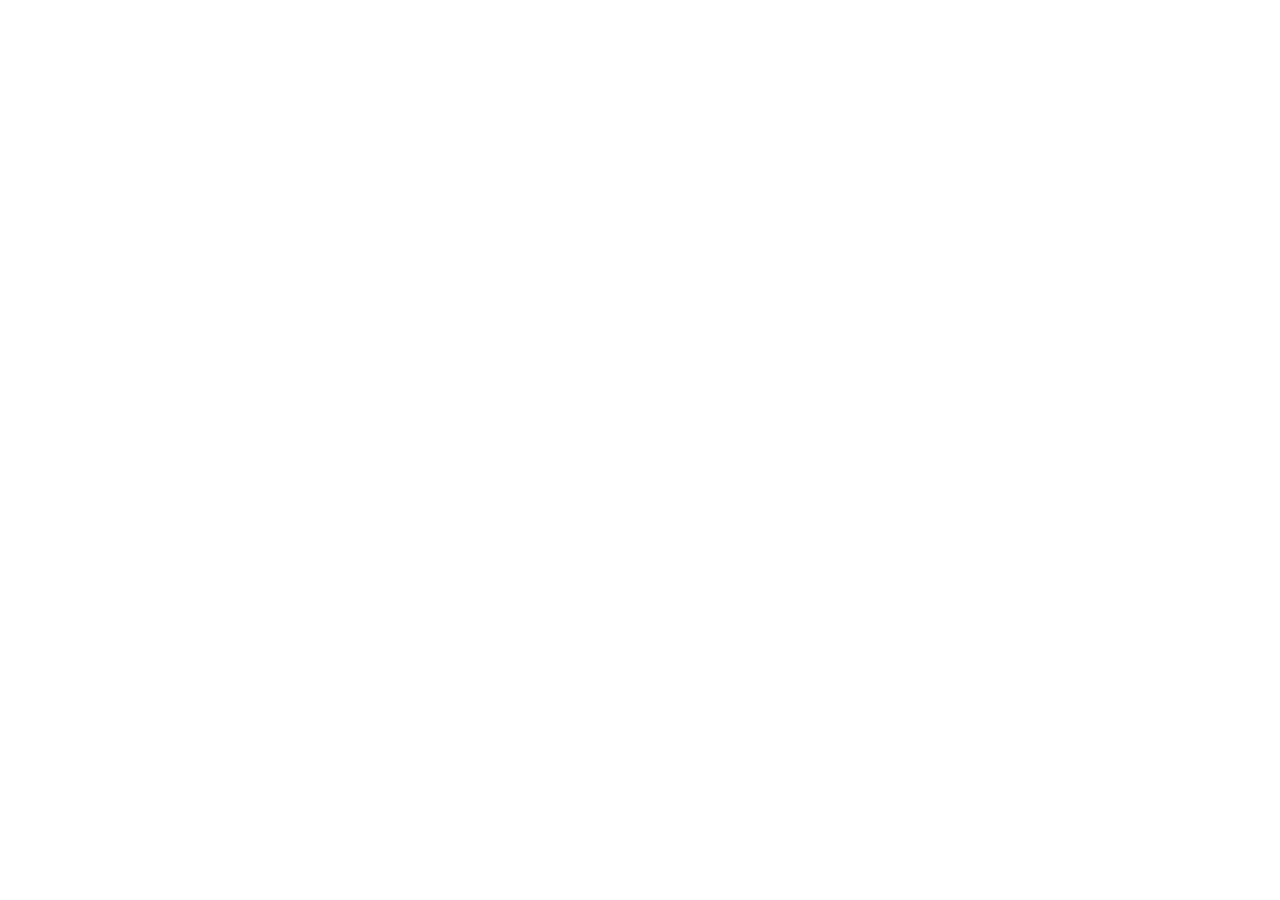
==== index.html @ da0bb1b1 "Updates" ====
<!doctype html>
<html lang="pt-BR">

<head>
  <meta charset="UTF-8" />
  <meta name="viewport" content="width=device-width, initial-scale=1.0" />
  <title>Rayani Amorim Studio</title>
  <link rel="icon" type="image/png" href="/RayaniAmorimStudio/assets/favicon.ico" />

  <!-- Google tag (gtag.js) -->
  <script async src="https://www.googletagmanager.com/gtag/js?id=G-WZ78WL7XGH"></script>
  <script>
    window.dataLayer = window.dataLayer || [];
    function gtag() {
      dataLayer.push(arguments);
    }
    gtag("js", new Date());
    gtag("config", "G-WZ78WL7XGH", {
      cookie_domain: "gamin6031.github.io",
      cookie_flags: "SameSite=None;Secure",
    });
  </script>
  <script type="module" crossorigin src="/RayaniAmorimStudio/assets/js/index.js"></script>
  <link rel="stylesheet" crossorigin href="/RayaniAmorimStudio/assets/css/index.css">
</head>

<body>
  <div id="root"></div>

  <!-- Vite injeta o bundle correto no build -->
</body>

</html>
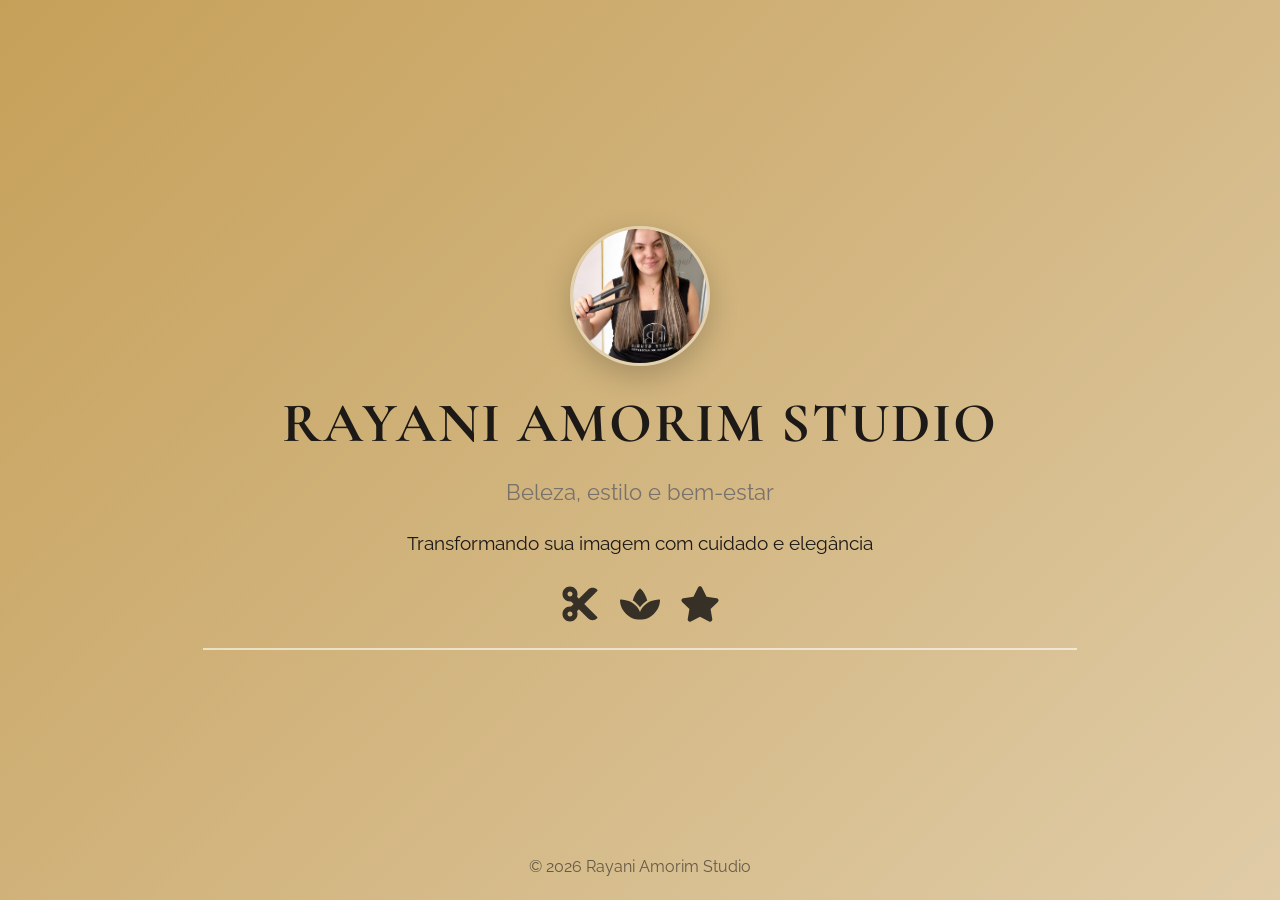
==== commit b54f5c0e: "Updates" ====
--- a/index.html
+++ b/index.html
@@ -5,8 +5,14 @@
   <meta charset="UTF-8" />
   <meta name="viewport" content="width=device-width, initial-scale=1.0" />
   <title>Rayani Amorim Studio</title>
-  <link rel="icon" type="image/png" href="/RayaniAmorimStudio/assets/favicon.ico" />
-
+  <meta name="description" content="Transforme seu cabelo com o método exclusivo Liso Perfeito da Rayani Amorim. Resultados incríveis e duradouros." />
+  <link rel="icon" type="image/png" href="/assets/favicon.ico" />
+<!-- Open Graph (Facebook, WhatsApp, LinkedIn) -->
+  <meta property="og:title" content="Rayani Amorim Studio - Liso Perfeito" />
+  <meta property="og:description" content="Transforme seu cabelo com o método exclusivo Liso Perfeito da Rayani Amorim. Resultados incríveis e duradouros." />
+  <meta property="og:image" content="https://gamin6031.github.io/RayaniAmorimStudio/assets/img/Logo.jpg" />
+  <meta property="og:url" content="https://gamin6031.github.io/RayaniAmorimStudio" />
+  <meta property="og:type" content="website" />
   <!-- Google tag (gtag.js) -->
   <script async src="https://www.googletagmanager.com/gtag/js?id=G-WZ78WL7XGH"></script>
   <script>
@@ -20,8 +26,8 @@
       cookie_flags: "SameSite=None;Secure",
     });
   </script>
-  <script type="module" crossorigin src="/RayaniAmorimStudio/assets/js/index.js"></script>
-  <link rel="stylesheet" crossorigin href="/RayaniAmorimStudio/assets/css/index.css">
+  <script type="module" crossorigin src="/assets/js/index.js"></script>
+  <link rel="stylesheet" crossorigin href="/assets/css/index.css">
 </head>
 
 <body>
--- a/assets/css/index.css
+++ b/assets/css/index.css
@@ -0,0 +1 @@
+@import"https://fonts.googleapis.com/css2?family=Cormorant+Garamond:wght@300;400;500;600;700&family=Raleway:wght@100;200;300;400;500;600;700;800;900&display=swap";.page{position:relative;overflow:hidden}.glow-orb{position:absolute;border-radius:50%;background:var(--gradiente-azul);filter:blur(120px);opacity:.35;pointer-events:none;transition:var(--transicao-suave);z-index:0}.pagamento{position:relative;padding:var(--espacamento-xl) var(--espacamento-md);background:var(--gradiente-hero);min-height:100vh;display:flex;align-items:center;justify-content:center}.pagamento .container{position:relative;z-index:2;width:100%;max-width:900px;margin:0 auto;display:flex;flex-direction:column;align-items:center;gap:var(--espacamento-xl)}.pagamento .container>div{width:100%;max-width:700px}.title__pagamento{color:var(--brand-gold);font-family:var(--fonte-titulo);font-size:clamp(1.6rem,4vw,2.5rem);font-weight:700;line-height:1.2;margin-bottom:var(--espacamento-sm);text-align:center}.pagamento__desc{font-size:clamp(.95rem,2.5vw,1.1rem);color:var(--cor-texto-suave);margin-bottom:var(--espacamento-md);text-align:center}.pagamento__features{display:flex;gap:var(--espacamento-sm);justify-content:center;flex-wrap:wrap}.pagamento__feature{display:flex;align-items:center;gap:6px;font-size:.85rem;color:var(--cor-texto-suave);background:#ffffff0d;padding:6px 10px;border-radius:var(--radius-sm)}.cartao{width:100%;max-width:420px;margin:0 auto;background:var(--cor-fundo-2);border-radius:var(--radius-lg);padding:var(--espacamento-lg);padding-top:var(--espacamento-2xl);box-shadow:var(--sombra-md);transition:var(--transicao-suave);position:relative}.cartao:hover{transform:translateY(-6px);box-shadow:var(--sombra-xl)}.badge-top{position:absolute;top:15px;left:15px;background:var(--gradiente-azul);color:#fff;font-size:.7rem;padding:4px 10px;border-radius:var(--radius-sm);display:flex;align-items:center;gap:4px}.price{text-align:center;margin-bottom:var(--espacamento-md)}.price h2{font-size:clamp(1.5rem,5vw,2rem);color:var(--brand-gold);font-weight:700}.price p{font-size:.85rem;color:var(--cor-texto-suave)}.plans{display:flex;flex-direction:column;gap:8px;margin-bottom:var(--espacamento-md)}.plans button{display:flex;justify-content:space-between;align-items:center;padding:10px 12px;border-radius:var(--radius-md);border:1px solid var(--vidro-borda);background:transparent;font-size:.85rem;cursor:pointer;transition:var(--transicao)}.plans button.active{border-color:var(--brand-gold);background:var(--gradiente-laranja);font-weight:600}.plans button:hover{transform:scale(1.02)}.benefits{list-style:none;margin-bottom:var(--espacamento-md)}.benefits li{display:flex;align-items:center;gap:6px;font-size:.85rem;margin-bottom:6px;color:var(--cor-texto-suave)}.btn--whatsapp{width:100%;justify-content:center;background:#25d366;color:#fff;font-weight:600;padding:12px;border-radius:var(--radius-md);display:flex;align-items:center;gap:8px;transition:.3s}.btn--whatsapp:hover{background:#1ebe5d;box-shadow:0 0 15px #25d36666}.note{margin-top:10px;font-size:.7rem;text-align:center;color:var(--cor-texto-suave);display:flex;justify-content:center;gap:5px}.badge-glass{text-align:center}.desconto-alerta{display:flex;align-items:center;gap:var(--espacamento-sm);background:var(--gradiente-azul);color:var(--cor-texto);padding:var(--espacamento-sm) var(--espacamento-md);border-radius:var(--radius-md);margin:var(--espacamento-md) 0;font-family:var(--fonte-texto);font-weight:600;box-shadow:var(--sombra-sm)}.desconto-alerta__icon{color:var(--brand-rose-base);flex-shrink:0}.desconto-alerta__content h3{margin:0;font-size:var(--text-base);font-family:var(--fonte-titulo);color:var(--cor-texto)}.desconto-alerta__content p{margin:var(--espacamento-xs) 0;font-size:var(--text-sm);color:var(--cor-texto)}.preco-promocional{font-size:var(--text-lg);font-weight:700;color:var(--brand-gold)}.desconto-alerta__gift{color:var(--brand-rose-light);flex-shrink:0}.garantia{width:100%;display:flex;justify-content:center}.garantia-card{width:100%;max-width:700px;background:linear-gradient(135deg,#fff,#f0f9ff);border:2px solid #4ade80;border-radius:12px;padding:var(--espacamento-lg);display:flex;flex-direction:column;text-align:center;gap:10px}.garantia-icon{color:#22c55e;margin:0 auto}.garantia-card h2{font-size:1.2rem;color:#065f46}.garantia-card p{font-size:.9rem;color:#374151}@media(min-width:1024px){.pagamento{padding:var(--espacamento-3xl)}.pagamento .container{max-width:1000px;gap:50px}.garantia-card{flex-direction:row;text-align:left;align-items:center;gap:20px}.garantia-icon{margin:0}}@media(max-width:400px){.price h2{font-size:1.3rem}.plans button,.benefits li{font-size:.75rem}}.btn{display:inline-flex;align-items:center;justify-content:center;gap:clamp(6px,1.5vw,10px);padding:clamp(10px,2vw,16px) clamp(16px,4vw,36px);font-family:var(--fonte-texto);font-size:clamp(.7rem,2vw,.85rem);font-weight:700;text-transform:uppercase;letter-spacing:clamp(1px,.3vw,2px);border-radius:var(--radius-sm);cursor:pointer;border:1px solid transparent;transition:var(--transicao-suave);white-space:normal;word-break:break-word;text-align:center;position:relative;overflow:hidden;text-decoration:none;min-height:44px;width:fit-content;max-width:100%}.btn--primary{background:var(--gradiente-azul);color:#fff;box-shadow:var(--sombra-md)}.btn--primary:hover{transform:translateY(-3px);box-shadow:var(--sombra-lg);filter:brightness(1.1)}.btn--outline{background-color:transparent;border-color:var(--azul-marca);color:var(--cor-texto)}.btn--outline:hover{background-color:var(--marfim);border-color:var(--azul-hover);color:var(--azul-marca);transform:translateY(-2px)}.btn svg{flex-shrink:0;width:clamp(14px,3vw,18px);height:clamp(14px,3vw,18px);transition:transform .3s ease}.btn:hover svg{transform:scale(1.1)}.btn--full{width:100%;display:flex}.btn--loading{cursor:wait;pointer-events:none;opacity:.8}.btn__spinner{width:clamp(14px,3vw,18px);height:clamp(14px,3vw,18px);border:2px solid rgba(255,255,255,.3);border-radius:50%;border-top-color:currentColor;animation:spin .8s linear infinite}@keyframes spin{to{transform:rotate(360deg)}}@media(max-width:480px){.btn{max-width:90%;margin:0 auto;padding:12px 16px;font-size:.75rem}}@media(max-width:360px){.btn{max-width:95%;font-size:.7rem;padding:10px 12px;gap:6px}.btn svg{width:14px;height:14px}}@media(prefers-reduced-motion:reduce){.btn,.btn svg{transition:none;transform:none!important}}.conteudo__grid{display:grid;grid-template-columns:repeat(auto-fit,minmax(280px,1fr));gap:var(--espacamento-xl);margin-top:var(--espacamento-2xl)}.card{background:#fff;border:2px solid var(--brand-gold);border-radius:var(--radius-lg);box-shadow:var(--sombra-sm);padding:var(--espacamento-lg);display:flex;flex-direction:column;gap:var(--espacamento-md);transition:var(--transicao-suave);position:relative;overflow:hidden}.card:hover{transform:translateY(-6px);box-shadow:var(--sombra-lg);border-color:var(--azul-marca)}.card__icon{border:2px solid var(--brand-gold);color:var(--brand-gold);width:56px;height:56px;display:flex;align-items:center;justify-content:center;border-radius:var(--radius-md);margin-bottom:var(--espacamento-sm);transition:var(--transicao-suave)}.card__icon svg{width:28px;height:28px;stroke-width:1.5}.card:hover .card__icon{border-color:var(--azul-marca);color:var(--azul-marca);transform:scale(1.08) rotate(-6deg)}.card__title{font-family:var(--fonte-titulo);font-size:1.3rem;font-weight:600;color:var(--cor-texto);line-height:1.3}.card__description{font-family:var(--fonte-texto);color:var(--cor-texto-suave);font-size:1rem;line-height:1.6;flex-grow:1}.card__badge{font-family:var(--fonte-texto);font-size:.75rem;font-weight:700;text-transform:uppercase;letter-spacing:.1em;color:#fff;background:var(--brand-gold);padding:.4rem .8rem;border-radius:var(--radius-sm);align-self:flex-start;transition:var(--transicao-suave)}.card:hover .card__badge{background:var(--azul-marca)}.card:after{content:"";position:absolute;top:-40%;left:-40%;width:160%;height:160%;background:radial-gradient(circle,var(--brilho-atmosferico) 0%,transparent 70%);opacity:0;transition:var(--transicao-suave);pointer-events:none}.card:hover:after{opacity:.3;top:-20%;left:-20%}@media(max-width:768px){.conteudo__grid{grid-template-columns:1fr;gap:var(--espacamento-lg)}.card{padding:var(--espacamento-md);border-radius:var(--radius-md)}.card__title{font-size:1.2rem}.card__description{font-size:.9rem}.card__icon{width:48px;height:48px}.card__icon svg{width:24px;height:24px}}@keyframes fadeUp{0%{opacity:0;transform:translateY(40px) scale(.98)}to{opacity:1;transform:translateY(0) scale(1)}}@keyframes shine{0%{transform:translate(-120%)}50%{transform:translate(120%)}to{transform:translate(120%)}}@keyframes pulseSoft{0%,to{transform:scale(1);opacity:.9}50%{transform:scale(1.05);opacity:1}}.beneficios__cta{position:relative;z-index:0;padding:clamp(2.5rem,5vw,4rem);background:radial-gradient(circle at 20% 20%,var(--brilho-atmosferico),transparent 40%),radial-gradient(circle at 80% 80%,var(--azul-glow),transparent 50%),linear-gradient(135deg,#ffffffeb,#ffffffb3);backdrop-filter:blur(18px) saturate(140%);-webkit-backdrop-filter:blur(18px) saturate(140%);border:1px solid rgba(255,255,255,.6);box-shadow:var(--sombra-lg),0 40px 80px #00000014;text-align:center;overflow:hidden;animation:fadeUp .9s cubic-bezier(.22,1,.36,1) forwards}.beneficios__cta:before{content:"";position:absolute;inset:0;z-index:0;background:linear-gradient(120deg,transparent 30%,rgba(255,255,255,.5),transparent 70%);transform:translate(-120%);animation:shine 6s ease-in-out infinite;pointer-events:none}.beneficios__cta:after{content:"";position:absolute;inset:0;z-index:0;border-radius:inherit;padding:1px;background:linear-gradient(135deg,var(--azul-marca),transparent,var(--brand-rose-base));-webkit-mask:linear-gradient(#000 0 0) content-box,linear-gradient(#000 0 0);-webkit-mask-composite:xor;mask:linear-gradient(#000 0 0) content-box,linear-gradient(#000 0 0);mask-composite:exclude;opacity:.4;pointer-events:none}.beneficios__cta>*{position:relative;z-index:2}.beneficios__cta-title{font-size:clamp(1.6rem,2.5vw,2.2rem);font-weight:700;letter-spacing:-.3px;margin-bottom:var(--espacamento-sm);color:var(--azul-marca);-webkit-background-clip:text;background-clip:text}.beneficios__cta-text{font-size:var(--text-base);color:var(--cor-texto-suave);line-height:1.6;max-width:520px;margin:0 auto var(--espacamento-xl)}.beneficios__cta-btn{position:relative;z-index:2;display:inline-flex;align-items:center;justify-content:center;padding:1.1rem 2.6rem;border-radius:999px;font-size:var(--text-sm);font-weight:700;letter-spacing:1px;text-transform:uppercase;color:#fff;text-decoration:none;background:var(--gradiente-azul);background-size:200% 200%;box-shadow:0 5px 15px #0000001a,0 10px 30px var(--azul-glow);transition:transform .25s ease,box-shadow .25s ease,background-position .4s ease}.beneficios__cta-btn:after{content:"→";margin-left:.4rem;transition:transform .25s ease}.beneficios__cta-btn:hover{transform:translateY(-4px) scale(1.03);background-position:100% 50%;box-shadow:0 15px 35px #00000026,0 20px 50px var(--azul-glow)}.beneficios__cta-btn:hover:after{transform:translate(6px)}.beneficios__cta-btn:active{transform:scale(.97)}.beneficios__cta-badges{margin-top:var(--espacamento-lg);display:flex;flex-wrap:wrap;justify-content:center;gap:.5rem}.beneficios__cta-proof,.beneficios__cta-urgency{display:inline-flex;align-items:center;gap:.4rem;font-size:var(--text-xs);padding:.4rem .8rem;border-radius:999px;background:#ffffffb3;-webkit-backdrop-filter:blur(6px);backdrop-filter:blur(6px);border:1px solid rgba(0,0,0,.05)}.beneficios__cta-proof{color:var(--cor-texto-muted)}.beneficios__cta-urgency{color:var(--brand-rose-base);font-weight:500;animation:pulseSoft 2.2s ease-in-out infinite}.hero{position:relative;min-height:100vh;display:flex;align-items:center;justify-content:center;padding:clamp(20px,5vw,60px);background:var(--gradiente-hero)}.hero__container{display:grid;grid-template-columns:repeat(auto-fit,minmax(320px,1fr));align-items:center;gap:clamp(20px,5vw,60px);width:100%;max-width:1200px;margin:0 auto}.hero__text{display:flex;flex-direction:column;align-items:center;text-align:center;gap:clamp(10px,2vw,16px)}.hero__subtitle{font-size:clamp(.7rem,2vw,var(--text-sm));letter-spacing:.25em;text-transform:uppercase;color:var(--brand-gold);font-weight:600}.hero__title{font-family:var(--fonte-titulo);font-size:clamp(1.6rem,5vw,var(--text-3xl));line-height:1.2;color:var(--cor-texto)}.hero__highlight{display:block;color:var(--brand-gold);font-size:clamp(1rem,3vw,var(--text-xl))}.hero__description{font-size:clamp(.85rem,2.5vw,var(--text-base));color:var(--cor-texto-suave);max-width:680px;line-height:1.6;margin:0 auto}.hero__actions{display:flex;justify-content:center;align-items:center}.hero__btn--cta{background:var(--brand-gold);color:#fff;padding:clamp(10px,2vw,16px) clamp(16px,4vw,32px);font-size:clamp(.75rem,2vw,.95rem);font-weight:600;border-radius:var(--radius-md);border:none;text-align:center;width:fit-content;max-width:90%;margin:0 auto;white-space:normal;word-break:break-word;display:inline-flex;align-items:center;justify-content:center;gap:8px;transition:.3s ease}.hero__btn--cta:hover{background:var(--azul-hover);transform:translateY(-2px)}.hero__image-wrapper{width:100%;max-width:clamp(260px,40vw,420px);margin:0 auto;aspect-ratio:4 / 5;border-radius:var(--radius-lg);overflow:hidden;border:6px solid var(--brand-gold);box-shadow:var(--sombra-lg);background:var(--cor-fundo-2)}.hero__main-img{width:100%;height:100%;object-fit:cover;transition:.4s ease}.hero__image-wrapper:hover .hero__main-img{transform:scale(1.04)}@media(max-width:900px){.hero__container{grid-template-columns:1fr}.hero__image-wrapper{order:-1}}@media(max-width:480px){.hero{padding:20px 12px}.hero__description{max-width:95%}.hero__btn--cta{width:100%}.hero__image-wrapper{max-width:260px}}@media(max-width:360px){.hero__title{font-size:1.3rem}.hero__highlight{font-size:.95rem}.hero__description{font-size:.8rem;line-height:1.4}.hero__btn--cta{font-size:.75rem;padding:10px}.hero__image-wrapper{max-width:220px}}.mentora{background:var(--cor-fundo-1);padding:clamp(40px,6vw,80px) 0}.mentora__container{display:grid;grid-template-columns:1fr 1fr;gap:clamp(24px,5vw,var(--espacamento-2xl));align-items:center;max-width:1200px;margin:0 auto;padding:0 clamp(12px,4vw,24px)}.mentora__visual{display:flex;justify-content:center;align-items:center}.mentora__image-frame{position:relative;width:100%;max-width:clamp(260px,40vw,450px)}.mentora__image-wrapper{border-radius:var(--radius-xl);overflow:hidden;box-shadow:var(--sombra-xl);border:6px solid var(--azul-marca)}.mentora__img{width:100%;height:auto;display:block;object-fit:cover}.mentora__bg-text{position:absolute;bottom:-1.5rem;right:0;font-family:var(--fonte-titulo);font-size:clamp(.9rem,2vw,1.4rem);color:var(--brand-gold);opacity:.5}.mentora__subtitle{font-size:clamp(.7rem,2vw,.9rem);text-transform:uppercase;letter-spacing:.25em;color:var(--azul-marca);margin-bottom:8px}.mentora__title{font-family:var(--fonte-titulo);font-size:clamp(1.6rem,5vw,2.4rem);color:var(--cor-texto);line-height:1.2}.mentora__highlight{color:var(--brand-gold)}.mentora__bio-text{font-size:clamp(.9rem,2.5vw,1rem);line-height:1.6;color:var(--cor-texto-suave);max-width:600px}.mentora__bio-strong{color:var(--brand-rose-base)}.mentora__quote{position:relative;font-family:var(--fonte-titulo);font-size:clamp(1rem,2.5vw,1.2rem);line-height:1.7;color:var(--cor-texto);padding:clamp(16px,3vw,28px) clamp(16px,4vw,32px);margin:var(--espacamento-lg) 0;border:1px solid var(--brand-gold);border-radius:var(--radius-lg);background:linear-gradient(135deg,#fffc,#ffd7000f);box-shadow:0 10px 30px #00000014;-webkit-backdrop-filter:blur(8px);backdrop-filter:blur(8px);transition:all .35s ease}.mentora__quote:before{content:"“";position:absolute;top:-10px;left:10px;font-size:clamp(3rem,6vw,5rem);font-family:serif;color:var(--brand-gold);opacity:.2}.mentora__quote:hover{transform:translateY(-3px);box-shadow:0 18px 40px #0000001f}.mentora__course-title{font-family:var(--fonte-titulo);font-size:clamp(1rem,3vw,1.3rem);color:var(--brand-gold)}.mentora__course-desc{font-size:clamp(.85rem,2.5vw,1rem);color:var(--cor-texto-suave)}.mentora__list{display:flex;flex-direction:column;gap:10px}.mentora__list-item{display:flex;align-items:center;gap:10px;background:#fff;padding:.7rem 1rem;border-radius:var(--radius-md);box-shadow:var(--sombra-sm);transition:.2s ease}.mentora__list-item:hover{transform:translate(4px)}.icon-gold{color:var(--brand-gold);font-size:clamp(1rem,3vw,1.3rem)}.mentora__list-text{font-size:clamp(.85rem,2.5vw,1rem)}.mentora__actions{margin-top:var(--espacamento-lg)}.mentora__btn{width:fit-content;max-width:100%;background:var(--brand-gold);color:#fff;padding:clamp(10px,2vw,16px) clamp(16px,4vw,32px);border-radius:var(--radius-lg);font-size:clamp(.85rem,2vw,1rem);font-weight:600;display:inline-flex;align-items:center;gap:8px;transition:.3s ease}.mentora__btn:hover{background:var(--azul-hover)}@media(max-width:1024px){.mentora__container{grid-template-columns:1fr;text-align:center}.mentora__visual{order:-1}.mentora__image-frame{margin-bottom:20px}.mentora__btn{margin:0 auto}}@media(max-width:768px){.mentora__bio-text,.mentora__quote{text-align:center}.mentora__list-item{justify-content:center}}@media(max-width:480px){.mentora__quote{text-align:center;padding:16px}.mentora__quote:before{left:50%;transform:translate(-50%);top:-20px}}@media(max-width:360px){.mentora__container{padding:0 10px}.mentora__title{font-size:1.3rem}.mentora__bio-text,.mentora__quote{font-size:.8rem}.mentora__btn{font-size:.8rem;padding:10px 14px}}.conteudo__wrapper{position:relative;padding:clamp(24px,5vw,var(--espacamento-2xl)) clamp(12px,4vw,var(--espacamento-md));background:var(--cor-fundo-1);overflow:hidden}.conteudo__grid{display:grid;grid-template-columns:repeat(auto-fill,minmax(280px,1fr));gap:var(--espacamento-lg);justify-content:center;align-items:stretch;grid-template-columns:repeat(5,1fr)}.conteudo__decor{position:absolute;bottom:0;left:0;width:200%;font-family:var(--fonte-titulo);font-size:clamp(1.2rem,5vw,3rem);color:var(--brand-rose-base);opacity:.08;white-space:nowrap;animation:marquee 25s linear infinite;pointer-events:none;mix-blend-mode:multiply}@keyframes marquee{0%{transform:translate(0)}to{transform:translate(-50%)}}.conteudo__header{text-align:center;margin-bottom:clamp(20px,5vw,var(--espacamento-2xl))}.conteudo__subtitle{font-family:var(--fonte-subtitulo);font-size:clamp(.75rem,2.5vw,1rem);text-transform:uppercase;letter-spacing:.12em;color:var(--cor-texto-suave);display:block;margin-bottom:.6rem}.conteudo__title{font-family:var(--fonte-titulo);font-size:clamp(1.6rem,5vw,3rem);font-weight:600;line-height:1.2;color:var(--cor-texto)}.conteudo__highlight{color:var(--brand-gold)}.modulo-card{display:flex;flex-direction:column;justify-content:space-between;align-items:flex-start;padding:clamp(16px,4vw,24px);border-radius:16px;background:var(--cor-fundo-2);box-shadow:var(--sombra-sm);min-height:300px}.card__icon{font-size:clamp(1.6rem,5vw,2rem);color:var(--brand-gold);margin-bottom:var(--espacamento-sm)}.card__title{font-family:var(--fonte-titulo);font-weight:600;color:var(--cor-texto);margin-bottom:var(--espacamento-xs)}.card__description{flex-grow:1;font-family:var(--fonte-texto);font-size:var(--text-base);line-height:1.5;color:var(--cor-texto-suave);margin-bottom:var(--espacamento-sm)}.card__badge{align-self:flex-start;background:var(--brand-rose-light);color:var(--cor-texto);font-size:var(--text-sm);font-weight:500;padding:4px 8px;border-radius:6px}.conteudo__empty{text-align:center;font-size:clamp(.85rem,2.5vw,1rem);color:var(--cor-texto-suave)}@media(max-width:1300px){.conteudo__grid{grid-template-columns:repeat(3,1fr)}}@media(max-width:768px){.conteudo__decor{animation-duration:18s}.conteudo__grid{grid-template-columns:repeat(auto-fill,minmax(240px,1fr));gap:var(--espacamento-md)}}@media(max-width:480px){.conteudo__decor{display:none}.conteudo__grid{grid-template-columns:1fr}}@media(max-width:360px){.conteudo__wrapper{padding:20px 10px}.modulo-card{padding:14px}.card__title{font-size:.95rem}.card__description{font-size:.8rem}.card__badge{font-size:.65rem;padding:3px 6px}}.beneficios{background:var(--cor-fundo-1);padding-top:var(--espacamento-xl);padding-bottom:var(--espacamento-xl)}.beneficios__container{max-width:1200px;margin:0 auto;padding:0 var(--espacamento-md)}.beneficios__header{text-align:center;margin-bottom:var(--espacamento-2xl)}.beneficios__tag{display:inline-block;font-size:var(--text-xs);text-transform:uppercase;letter-spacing:.25em;color:var(--azul-marca);margin-bottom:var(--espacamento-sm)}.beneficios__title{font-family:var(--fonte-titulo);font-size:var(--text-2xl);margin-bottom:var(--espacamento-sm)}.beneficios__intro{max-width:600px;margin:0 auto;color:var(--cor-texto-suave)}.beneficios__grid{display:grid;grid-template-columns:1fr 1fr;gap:var(--espacamento-2xl);align-items:center;margin-bottom:var(--espacamento-2xl)}.beneficios__list{list-style:none;display:flex;flex-direction:column;gap:var(--espacamento-md)}.beneficios__item{display:flex;align-items:center;gap:var(--espacamento-sm);background:#fff;padding:1rem;border-radius:var(--radius-md);box-shadow:var(--sombra-sm);transform:translateY(20px);opacity:0;animation:fadeUp .6s ease forwards;transition:var(--transicao)}.beneficios__item:hover{transform:translate(6px);box-shadow:var(--sombra-lg)}.beneficios__icon{color:var(--azul-marca);font-size:1.2rem}.beneficios__destaque{padding:var(--espacamento-lg);border-radius:var(--radius-lg);background:linear-gradient(135deg,#ffffffe6,#fff9);-webkit-backdrop-filter:blur(12px);backdrop-filter:blur(12px);border:1px solid rgba(0,0,0,.05);box-shadow:var(--sombra-md)}.beneficios__subtitle{font-family:var(--fonte-titulo);font-size:var(--text-lg);margin-bottom:var(--espacamento-sm)}.beneficios__text{color:var(--cor-texto-suave);line-height:1.7}.beneficios__highlights{display:grid;grid-template-columns:repeat(auto-fit,minmax(240px,1fr));gap:var(--espacamento-lg)}.beneficios__highlight{background:#ffffffd9;-webkit-backdrop-filter:blur(10px);backdrop-filter:blur(10px);padding:var(--espacamento-lg);border-radius:var(--radius-lg);text-align:center;box-shadow:var(--sombra-md);transform:translateY(30px);opacity:0;animation:fadeUp .8s ease forwards;transition:var(--transicao)}.beneficios__highlight:hover{transform:translateY(-8px);box-shadow:var(--sombra-xl)}.beneficios__highlight-icon{width:50px;height:50px;margin:0 auto var(--espacamento-sm);border-radius:50%;display:flex;align-items:center;justify-content:center;background:var(--azul-glow);color:var(--azul-marca);font-size:1.4rem}@keyframes fadeUp{to{opacity:1;transform:translateY(0)}}@media(max-width:768px){.beneficios__grid{grid-template-columns:1fr;text-align:center}.beneficios__item{justify-content:center}}.linktree-container{min-height:100vh;display:flex;align-items:center;justify-content:center;padding:clamp(16px,4vw,40px);font-family:var(--fonte-texto)}.card-linktree{width:100%;max-width:520px;padding:clamp(20px,4vw,40px);background:#e0d4caf2;-webkit-backdrop-filter:blur(18px) saturate(180%);backdrop-filter:blur(18px) saturate(180%);border:1px solid rgba(201,166,107,.45);border-radius:clamp(18px,3vw,28px);text-align:center;position:relative;box-shadow:0 0 25px #b8860b80;animation:glowDourado 4s ease-in-out infinite}@keyframes glowDourado{0%{box-shadow:0 0 20px #b8860b66}50%{box-shadow:0 0 35px #b8860bb3}to{box-shadow:0 0 20px #b8860b66}}.linktree-header{display:flex;flex-direction:column;align-items:center;gap:clamp(12px,2vw,18px);margin-bottom:clamp(20px,4vw,36px)}.logo-img{width:clamp(80px,25vw,160px);height:clamp(80px,25vw,160px);border-radius:50%;object-fit:cover;border:clamp(3px,1vw,7px) solid #a67c52;transition:transform .4s ease}.logo-img:hover{transform:scale(1.05)}.studio-title{font-family:var(--fonte-titulo);font-size:clamp(1.2rem,4vw,1.9rem);color:#3b3129;line-height:1.2;word-break:break-word}.studio-title span{font-size:clamp(1rem,3vw,1.4rem);font-weight:600;background:linear-gradient(135deg,#c9a89a,#a67c52);background-clip:text;-webkit-background-clip:text;-webkit-text-fill-color:transparent}.subtitle{font-size:clamp(.7rem,2.5vw,.95rem);color:#6b5a4f;letter-spacing:clamp(.5px,.3vw,1px);text-transform:uppercase}.header-divider{width:clamp(40px,10vw,60px);height:3px;border-radius:4px;background:linear-gradient(135deg,#c9a89a,#a67c52)}.card-linktree nav{display:flex;flex-direction:column;gap:clamp(10px,2.5vw,18px)}.link{height:clamp(44px,8vw,58px);display:flex;align-items:center;justify-content:center;gap:clamp(6px,2vw,12px);border-radius:clamp(18px,4vw,28px);font-size:clamp(.8rem,2.5vw,1rem);color:#fff;font-weight:600;background:linear-gradient(135deg,#c9a89a,#a67c52);box-shadow:0 10px 25px #00000040;transition:all .3s ease;border:none;cursor:pointer;width:100%;position:relative;overflow:hidden}.link:after{content:"";position:absolute;top:0;left:-75%;width:50%;height:100%;background:#ffffff40;transform:skew(-20deg);transition:left .6s ease}.link:hover:after{left:130%}.link:hover{transform:translateY(-3px)}.link:active{transform:scale(.96)}.btn-whatsapp-flutuante{position:absolute;top:clamp(10px,2vw,20px);right:clamp(10px,2vw,20px);background-color:#25d366;color:#fff;padding:clamp(6px,2vw,10px) clamp(8px,2vw,16px);border-radius:30px;display:flex;align-items:center;gap:6px;font-size:clamp(.7rem,2vw,1rem);font-weight:600;box-shadow:0 6px 20px #25d36680;transition:.3s;text-decoration:none}.btn-whatsapp-flutuante:hover{transform:scale(1.05)}.toast-pix{position:fixed;bottom:clamp(15px,4vw,30px);left:50%;transform:translate(-50%);font-size:clamp(.75rem,2.5vw,.9rem);background:linear-gradient(135deg,#c9a89a,#a67c52);color:#fff;padding:10px 18px;border-radius:12px;box-shadow:0 8px 30px #00000040}@media(max-width:360px){.card-linktree{padding:18px 12px}.btn-whatsapp-flutuante span{display:none}.btn-whatsapp-flutuante{border-radius:50%;padding:8px}.link{gap:6px;padding:0 8px}}.servicos-container{position:relative;padding:var(--espacamento-2xl) clamp(16px,4vw,var(--espacamento-xl));overflow:hidden}.servicos-container:before{content:"";position:absolute;inset:-40%;background:radial-gradient(circle,rgba(216,185,139,.18),transparent 70%);animation:float-bg 25s ease-in-out infinite;pointer-events:none;z-index:0}.servicos-header{text-align:center;max-width:720px;margin:0 auto var(--espacamento-2xl);position:relative;z-index:1;padding:0 10px}.servicos-tag{display:inline-block;padding:.5rem 1.4rem;border-radius:999px;background:var(--gradiente-azul);color:#fff;font-size:clamp(.65rem,2vw,.8rem);letter-spacing:.12em;text-transform:uppercase}.servicos-header h1{font-size:clamp(1.8rem,5vw,3.3rem);margin:var(--espacamento-md) 0;color:#2a2522;line-height:1.2}.servicos-subtitle{font-size:clamp(.85rem,2.5vw,1rem);color:#4a403b;line-height:1.6}.servicos-grid{display:grid;grid-template-columns:repeat(auto-fit,minmax(260px,1fr));gap:clamp(16px,4vw,var(--espacamento-xl));max-width:1400px;margin:0 auto;position:relative;z-index:1}.servico-card{position:relative;padding:clamp(16px,4vw,var(--espacamento-xl));border-radius:var(--radius-lg);background:#ffffffe6;-webkit-backdrop-filter:blur(16px);backdrop-filter:blur(16px);border:1px solid var(--vidro-borda);box-shadow:var(--sombra-md);display:flex;flex-direction:column;gap:var(--espacamento-md);transition:.3s ease}@media(hover:hover){.servico-card:hover{transform:translateY(-10px);box-shadow:var(--sombra-xl)}.servico-card:hover .servico-icone{transform:scale(1.12) rotate(5deg);background:var(--gradiente-azul);color:#fff}}.servico-badge{position:absolute;top:14px;right:14px;padding:.35rem .7rem;font-size:clamp(.6rem,2vw,.7rem);border-radius:999px;background:linear-gradient(135deg,var(--azul-marca),var(--laranja))}.servico-icone-wrapper{display:flex;justify-content:center}.servico-icone{width:clamp(60px,15vw,90px);height:clamp(60px,15vw,90px);border-radius:50%;background:var(--gradiente-laranja);display:grid;place-items:center;font-size:clamp(1.8rem,4vw,2.6rem);color:#8a6a4d;transition:.3s ease}.servico-content{text-align:center}.servico-content h2{font-size:clamp(1.1rem,3vw,1.4rem);margin-bottom:6px;color:#2a2522}.servico-content p{font-size:clamp(.85rem,2.5vw,.95rem);color:#5c514b;line-height:1.5}.servico-btn{margin-top:auto;padding:clamp(10px,3vw,14px) clamp(14px,4vw,20px);border-radius:var(--radius-md);background:var(--gradiente-azul);color:#fff;font-size:clamp(.75rem,2vw,.9rem);font-weight:600;border:none;cursor:pointer;display:flex;align-items:center;justify-content:center;gap:6px;width:fit-content;max-width:100%;margin-left:auto;margin-right:auto}@media(max-width:768px){.servicos-container{padding:var(--espacamento-xl) 16px}.servicos-grid{grid-template-columns:1fr 1fr}}@media(max-width:480px){.servicos-grid{grid-template-columns:1fr}.servico-card{border-radius:16px}.servico-btn{width:100%}}@media(max-width:360px){.servicos-header h1{font-size:1.5rem}.servico-content p{font-size:.8rem}.servico-btn{font-size:.75rem;padding:10px}}.reveal{opacity:0}.reveal-active{opacity:1}:root{--swiper-theme-color: #007aff}:host{position:relative;display:block;margin-left:auto;margin-right:auto;z-index:1}.swiper{margin-left:auto;margin-right:auto;position:relative;overflow:hidden;list-style:none;padding:0;z-index:1;display:block}.swiper-vertical>.swiper-wrapper{flex-direction:column}.swiper-wrapper{position:relative;width:100%;height:100%;z-index:1;display:flex;transition-property:transform;transition-timing-function:var(--swiper-wrapper-transition-timing-function, initial);box-sizing:content-box}.swiper-android .swiper-slide,.swiper-ios .swiper-slide,.swiper-wrapper{transform:translateZ(0)}.swiper-horizontal{touch-action:pan-y}.swiper-vertical{touch-action:pan-x}.swiper-slide{flex-shrink:0;width:100%;height:100%;position:relative;transition-property:transform;display:block}.swiper-slide-invisible-blank{visibility:hidden}.swiper-autoheight,.swiper-autoheight .swiper-slide{height:auto}.swiper-autoheight .swiper-wrapper{align-items:flex-start;transition-property:transform,height}.swiper-backface-hidden .swiper-slide{transform:translateZ(0);backface-visibility:hidden}.swiper-3d.swiper-css-mode .swiper-wrapper{perspective:1200px}.swiper-3d .swiper-wrapper{transform-style:preserve-3d}.swiper-3d{perspective:1200px}.swiper-3d .swiper-slide,.swiper-3d .swiper-cube-shadow{transform-style:preserve-3d}.swiper-css-mode>.swiper-wrapper{overflow:auto;scrollbar-width:none;-ms-overflow-style:none}.swiper-css-mode>.swiper-wrapper::-webkit-scrollbar{display:none}.swiper-css-mode>.swiper-wrapper>.swiper-slide{scroll-snap-align:start start}.swiper-css-mode.swiper-horizontal>.swiper-wrapper{scroll-snap-type:x mandatory}.swiper-css-mode.swiper-horizontal>.swiper-wrapper>.swiper-slide:first-child{margin-inline-start:var(--swiper-slides-offset-before);scroll-margin-inline-start:var(--swiper-slides-offset-before)}.swiper-css-mode.swiper-horizontal>.swiper-wrapper>.swiper-slide:last-child{margin-inline-end:var(--swiper-slides-offset-after)}.swiper-css-mode.swiper-vertical>.swiper-wrapper{scroll-snap-type:y mandatory}.swiper-css-mode.swiper-vertical>.swiper-wrapper>.swiper-slide:first-child{margin-block-start:var(--swiper-slides-offset-before);scroll-margin-block-start:var(--swiper-slides-offset-before)}.swiper-css-mode.swiper-vertical>.swiper-wrapper>.swiper-slide:last-child{margin-block-end:var(--swiper-slides-offset-after)}.swiper-css-mode.swiper-free-mode>.swiper-wrapper{scroll-snap-type:none}.swiper-css-mode.swiper-free-mode>.swiper-wrapper>.swiper-slide{scroll-snap-align:none}.swiper-css-mode.swiper-centered>.swiper-wrapper:before{content:"";flex-shrink:0;order:9999}.swiper-css-mode.swiper-centered>.swiper-wrapper>.swiper-slide{scroll-snap-align:center center;scroll-snap-stop:always}.swiper-css-mode.swiper-centered.swiper-horizontal>.swiper-wrapper>.swiper-slide:first-child{margin-inline-start:var(--swiper-centered-offset-before)}.swiper-css-mode.swiper-centered.swiper-horizontal>.swiper-wrapper:before{height:100%;min-height:1px;width:var(--swiper-centered-offset-after)}.swiper-css-mode.swiper-centered.swiper-vertical>.swiper-wrapper>.swiper-slide:first-child{margin-block-start:var(--swiper-centered-offset-before)}.swiper-css-mode.swiper-centered.swiper-vertical>.swiper-wrapper:before{width:100%;min-width:1px;height:var(--swiper-centered-offset-after)}.swiper-3d .swiper-slide-shadow,.swiper-3d .swiper-slide-shadow-left,.swiper-3d .swiper-slide-shadow-right,.swiper-3d .swiper-slide-shadow-top,.swiper-3d .swiper-slide-shadow-bottom{position:absolute;left:0;top:0;width:100%;height:100%;pointer-events:none;z-index:10}.swiper-3d .swiper-slide-shadow{background:#00000026}.swiper-3d .swiper-slide-shadow-left{background-image:linear-gradient(to left,#00000080,#0000)}.swiper-3d .swiper-slide-shadow-right{background-image:linear-gradient(to right,#00000080,#0000)}.swiper-3d .swiper-slide-shadow-top{background-image:linear-gradient(to top,#00000080,#0000)}.swiper-3d .swiper-slide-shadow-bottom{background-image:linear-gradient(to bottom,#00000080,#0000)}.swiper-lazy-preloader{width:42px;height:42px;position:absolute;left:50%;top:50%;margin-left:-21px;margin-top:-21px;z-index:10;transform-origin:50%;box-sizing:border-box;border:4px solid var(--swiper-preloader-color, var(--swiper-theme-color));border-radius:50%;border-top-color:transparent}:is(.swiper:not(.swiper-watch-progress),.swiper-watch-progress .swiper-slide-visible) .swiper-lazy-preloader{animation:swiper-preloader-spin 1s infinite linear}.swiper-lazy-preloader-white{--swiper-preloader-color: #fff}.swiper-lazy-preloader-black{--swiper-preloader-color: #000}@keyframes swiper-preloader-spin{0%{transform:rotate(0)}to{transform:rotate(360deg)}}:root{--swiper-navigation-size: 44px}.swiper-button-prev,.swiper-button-next{position:absolute;width:var(--swiper-navigation-size);height:var(--swiper-navigation-size);z-index:10;cursor:pointer;display:flex;align-items:center;justify-content:center;color:var(--swiper-navigation-color, var(--swiper-theme-color))}:is(.swiper-button-prev,.swiper-button-next).swiper-button-disabled{opacity:.35;cursor:auto;pointer-events:none}:is(.swiper-button-prev,.swiper-button-next).swiper-button-hidden{opacity:0;cursor:auto;pointer-events:none}.swiper-navigation-disabled :is(.swiper-button-prev,.swiper-button-next){display:none!important}:is(.swiper-button-prev,.swiper-button-next) ::slotted(svg),:is(.swiper-button-prev,.swiper-button-next) svg{width:100%;height:100%;object-fit:contain;transform-origin:center;fill:currentColor;pointer-events:none}.swiper-button-lock{display:none}.swiper-button-prev,.swiper-button-next{top:var(--swiper-navigation-top-offset, 50%);margin-top:calc(0px - (var(--swiper-navigation-size) / 2))}.swiper-button-prev{left:var(--swiper-navigation-sides-offset, 4px);right:auto}.swiper-button-prev ::slotted(.swiper-navigation-icon),.swiper-button-prev .swiper-navigation-icon{transform:rotate(180deg)}.swiper-button-next{right:var(--swiper-navigation-sides-offset, 4px);left:auto}.swiper-horizontal .swiper-button-prev,.swiper-horizontal .swiper-button-next,.swiper-horizontal~.swiper-button-prev,.swiper-horizontal~.swiper-button-next{top:var(--swiper-navigation-top-offset, 50%);margin-top:calc(0px - (var(--swiper-navigation-size) / 2));margin-left:0}.swiper-horizontal .swiper-button-prev,.swiper-horizontal~.swiper-button-prev,.swiper-horizontal.swiper-rtl .swiper-button-next,.swiper-horizontal.swiper-rtl~.swiper-button-next{left:var(--swiper-navigation-sides-offset, 4px);right:auto}.swiper-horizontal .swiper-button-next,.swiper-horizontal~.swiper-button-next,.swiper-horizontal.swiper-rtl .swiper-button-prev,.swiper-horizontal.swiper-rtl~.swiper-button-prev{right:var(--swiper-navigation-sides-offset, 4px);left:auto}:is(.swiper-horizontal .swiper-button-prev,.swiper-horizontal~.swiper-button-prev,.swiper-horizontal.swiper-rtl .swiper-button-next,.swiper-horizontal.swiper-rtl~.swiper-button-next) ::slotted(.swiper-navigation-icon),:is(.swiper-horizontal .swiper-button-prev,.swiper-horizontal~.swiper-button-prev,.swiper-horizontal.swiper-rtl .swiper-button-next,.swiper-horizontal.swiper-rtl~.swiper-button-next) .swiper-navigation-icon{transform:rotate(180deg)}:is(.swiper-horizontal.swiper-rtl .swiper-button-prev,.swiper-horizontal.swiper-rtl~.swiper-button-prev) ::slotted(.swiper-navigation-icon),:is(.swiper-horizontal.swiper-rtl .swiper-button-prev,.swiper-horizontal.swiper-rtl~.swiper-button-prev) .swiper-navigation-icon{transform:rotate(0)}.swiper-vertical .swiper-button-prev,.swiper-vertical .swiper-button-next,.swiper-vertical~.swiper-button-prev,.swiper-vertical~.swiper-button-next{left:var(--swiper-navigation-top-offset, 50%);right:auto;margin-left:calc(0px - (var(--swiper-navigation-size) / 2));margin-top:0}.swiper-vertical .swiper-button-prev,.swiper-vertical~.swiper-button-prev{top:var(--swiper-navigation-sides-offset, 4px);bottom:auto}:is(.swiper-vertical .swiper-button-prev,.swiper-vertical~.swiper-button-prev) ::slotted(.swiper-navigation-icon),:is(.swiper-vertical .swiper-button-prev,.swiper-vertical~.swiper-button-prev) .swiper-navigation-icon{transform:rotate(-90deg)}.swiper-vertical .swiper-button-next,.swiper-vertical~.swiper-button-next{bottom:var(--swiper-navigation-sides-offset, 4px);top:auto}:is(.swiper-vertical .swiper-button-next,.swiper-vertical~.swiper-button-next) ::slotted(.swiper-navigation-icon),:is(.swiper-vertical .swiper-button-next,.swiper-vertical~.swiper-button-next) .swiper-navigation-icon{transform:rotate(90deg)}.swiper-pagination{position:absolute;text-align:center;transition:.3s opacity;transform:translateZ(0);z-index:10}.swiper-pagination.swiper-pagination-hidden{opacity:0}.swiper-pagination-disabled>.swiper-pagination,.swiper-pagination.swiper-pagination-disabled{display:none!important}.swiper-pagination-fraction,.swiper-pagination-custom,.swiper-horizontal>.swiper-pagination-bullets,.swiper-pagination-bullets.swiper-pagination-horizontal{bottom:var(--swiper-pagination-bottom, 8px);top:var(--swiper-pagination-top, auto);left:0;width:100%}.swiper-pagination-bullets-dynamic{overflow:hidden;font-size:0}.swiper-pagination-bullets-dynamic .swiper-pagination-bullet{transform:scale(.33);position:relative}.swiper-pagination-bullets-dynamic .swiper-pagination-bullet-active,.swiper-pagination-bullets-dynamic .swiper-pagination-bullet-active-main{transform:scale(1)}.swiper-pagination-bullets-dynamic .swiper-pagination-bullet-active-prev{transform:scale(.66)}.swiper-pagination-bullets-dynamic .swiper-pagination-bullet-active-prev-prev{transform:scale(.33)}.swiper-pagination-bullets-dynamic .swiper-pagination-bullet-active-next{transform:scale(.66)}.swiper-pagination-bullets-dynamic .swiper-pagination-bullet-active-next-next{transform:scale(.33)}.swiper-pagination-bullet{width:var(--swiper-pagination-bullet-width, var(--swiper-pagination-bullet-size, 8px));height:var(--swiper-pagination-bullet-height, var(--swiper-pagination-bullet-size, 8px));display:inline-block;border-radius:var(--swiper-pagination-bullet-border-radius, 50%);background:var(--swiper-pagination-bullet-inactive-color, #000);opacity:var(--swiper-pagination-bullet-inactive-opacity, .2)}button.swiper-pagination-bullet{border:none;margin:0;padding:0;box-shadow:none;appearance:none}.swiper-pagination-clickable .swiper-pagination-bullet{cursor:pointer}.swiper-pagination-bullet:only-child{display:none!important}.swiper-pagination-bullet-active{opacity:var(--swiper-pagination-bullet-opacity, 1);background:var(--swiper-pagination-color, var(--swiper-theme-color))}.swiper-vertical>.swiper-pagination-bullets,.swiper-pagination-vertical.swiper-pagination-bullets{right:var(--swiper-pagination-right, 8px);left:var(--swiper-pagination-left, auto);top:50%;transform:translate3d(0,-50%,0)}:is(.swiper-vertical>.swiper-pagination-bullets,.swiper-pagination-vertical.swiper-pagination-bullets) .swiper-pagination-bullet{margin:var(--swiper-pagination-bullet-vertical-gap, 6px) 0;display:block}:is(.swiper-vertical>.swiper-pagination-bullets,.swiper-pagination-vertical.swiper-pagination-bullets).swiper-pagination-bullets-dynamic{top:50%;transform:translateY(-50%);width:8px}:is(.swiper-vertical>.swiper-pagination-bullets,.swiper-pagination-vertical.swiper-pagination-bullets).swiper-pagination-bullets-dynamic .swiper-pagination-bullet{display:inline-block;transition:.2s transform,.2s top}:is(.swiper-horizontal>.swiper-pagination-bullets,.swiper-pagination-horizontal.swiper-pagination-bullets) .swiper-pagination-bullet{margin:0 var(--swiper-pagination-bullet-horizontal-gap, 4px)}:is(.swiper-horizontal>.swiper-pagination-bullets,.swiper-pagination-horizontal.swiper-pagination-bullets).swiper-pagination-bullets-dynamic{left:50%;transform:translate(-50%);white-space:nowrap}:is(.swiper-horizontal>.swiper-pagination-bullets,.swiper-pagination-horizontal.swiper-pagination-bullets).swiper-pagination-bullets-dynamic .swiper-pagination-bullet{transition:.2s transform,.2s left}.swiper-horizontal.swiper-rtl>.swiper-pagination-bullets-dynamic .swiper-pagination-bullet{transition:.2s transform,.2s right}.swiper-pagination-fraction{color:var(--swiper-pagination-fraction-color, inherit)}.swiper-pagination-progressbar{background:var(--swiper-pagination-progressbar-bg-color, rgba(0, 0, 0, .25));position:absolute}.swiper-pagination-progressbar .swiper-pagination-progressbar-fill{background:var(--swiper-pagination-color, var(--swiper-theme-color));position:absolute;left:0;top:0;width:100%;height:100%;transform:scale(0);transform-origin:left top}.swiper-rtl .swiper-pagination-progressbar .swiper-pagination-progressbar-fill{transform-origin:right top}.swiper-horizontal>.swiper-pagination-progressbar,.swiper-pagination-progressbar.swiper-pagination-horizontal,.swiper-vertical>.swiper-pagination-progressbar.swiper-pagination-progressbar-opposite,.swiper-pagination-progressbar.swiper-pagination-vertical.swiper-pagination-progressbar-opposite{width:100%;height:var(--swiper-pagination-progressbar-size, 4px);left:0;top:0}.swiper-vertical>.swiper-pagination-progressbar,.swiper-pagination-progressbar.swiper-pagination-vertical,.swiper-horizontal>.swiper-pagination-progressbar.swiper-pagination-progressbar-opposite,.swiper-pagination-progressbar.swiper-pagination-horizontal.swiper-pagination-progressbar-opposite{width:var(--swiper-pagination-progressbar-size, 4px);height:100%;left:0;top:0}.swiper-pagination-lock{display:none}.carousel-video{padding:clamp(40px,8vw,100px) 16px;text-align:center;background:var(--cor-fundo-1)}.carousel-video__header{margin-bottom:clamp(20px,5vw,40px)}.carousel-video__subtitle{font-size:clamp(.7rem,2vw,.9rem);letter-spacing:.2em;text-transform:uppercase;color:var(--brand-gold)}.carousel-video__title{font-family:var(--fonte-titulo);font-size:clamp(1.5rem,4vw,2.4rem);color:var(--cor-texto)}.carousel-video__title span{color:var(--brand-gold)}.carousel-video__container{position:relative}.carousel-video__swiper{padding-bottom:30px}.carousel-video__slide{position:relative;max-width:420px;width:100%;margin:0 auto;border-radius:20px;overflow:hidden;border:4px solid var(--brand-gold)}.carousel-video__media{width:100%;height:100%;aspect-ratio:4 / 5;object-fit:cover;display:block}.carousel-video__badge{position:absolute;top:10px;left:10px;background:#0009;color:#fff;font-size:.7rem;padding:5px 10px;border-radius:999px;z-index:2}.swiper-button-next,.swiper-button-prev{color:var(--brand-gold);display:none!important}.swiper-button-next:after,.swiper-button-prev:after{font-size:16px}.swiper-pagination-bullet{background:#0000004d;opacity:1}.swiper-pagination-bullet-active{background:var(--brand-gold)}.carousel-video__hint{position:absolute;bottom:-30px;left:50%;transform:translate(-50%);background:#000000b3;color:#fff;padding:6px 12px;border-radius:999px;font-size:.7rem;z-index:5}@media(max-width:768px){.carousel-video__slide{max-width:340px}.swiper-button-next,.swiper-button-prev{display:none!important}}@media(max-width:480px){.carousel-video{padding:40px 12px}.carousel-video__slide{max-width:90%}}@media(max-width:360px){.carousel-video__title{font-size:1.3rem}.carousel-video__hint{font-size:.65rem;padding:5px 10px}}.abertura{position:fixed;inset:0;display:flex;flex-direction:column;justify-content:center;align-items:center;background:linear-gradient(135deg,var(--azul-marca),var(--cor-fundo-1));background-size:200% 200%;animation:movimento-bg 14s ease-in-out infinite alternate,entrada-suave .7s cubic-bezier(.22,1,.36,1);color:var(--cor-texto);z-index:9999;text-align:center;padding:1rem;overflow:hidden}.abertura:before{content:"";position:absolute;width:120%;height:120%;background:radial-gradient(circle at 30% 30%,var(--azul-glow),transparent 60%);opacity:.15;animation:brilhoSuave 8s ease-in-out infinite alternate}.abertura__logo{width:clamp(80px,20vw,140px);height:clamp(80px,20vw,140px);border-radius:50%;object-fit:cover;border:3px solid rgba(255,255,255,.4);box-shadow:0 10px 30px #0003;margin-bottom:1.5rem;animation:fadeInScale 1s ease-out both;z-index:1}.abertura__titulo{font-size:clamp(2rem,8vw,3.5rem);text-transform:uppercase;letter-spacing:2px;animation:fadeInUp 1s ease both;margin-bottom:1rem;z-index:1}.abertura__subtitulo{font-size:clamp(1rem,3vw,1.4rem);color:var(--cor-texto-suave);margin-bottom:1rem;animation:fadeInUp 1.2s ease both;z-index:1}.abertura__frase{font-size:clamp(.9rem,2.5vw,1.2rem);opacity:.8;margin-bottom:1.5rem;animation:fadeInUp 1.4s ease both;z-index:1}.abertura__icones{display:flex;gap:20px;justify-content:center;margin-bottom:1.5rem;z-index:1}.icone{font-size:clamp(1.5rem,6vw,2.5rem);color:var(--cor-texto);opacity:.85;animation:floatIcon 3s ease-in-out infinite}.icone:nth-child(2){animation-delay:.3s}.icone:nth-child(3){animation-delay:.6s}.abertura__linha{width:0;height:2px;background:#fff9;animation:expandLine 1.8s ease forwards;margin-bottom:1.5rem;z-index:1}.abertura__rodape{position:absolute;bottom:20px;font-size:clamp(.7rem,2vw,1rem);opacity:.6;z-index:1}.abertura--sair{animation:saidaPremium .6s cubic-bezier(.77,0,.175,1) forwards}@keyframes entrada-suave{0%{opacity:0;transform:scale(.97)}to{opacity:1;transform:scale(1)}}@keyframes saidaPremium{0%{opacity:1;transform:scale(1) translateY(0)}to{opacity:0;transform:scale(1.05) translateY(-30px)}}@keyframes movimento-bg{0%{background-position:0% 50%}to{background-position:100% 50%}}@keyframes fadeInUp{0%{opacity:0;transform:translateY(20px)}to{opacity:1;transform:translateY(0)}}@keyframes fadeInScale{0%{opacity:0;transform:scale(.9)}to{opacity:1;transform:scale(1)}}@keyframes expandLine{to{width:70%}}@keyframes floatIcon{0%,to{transform:translateY(0)}50%{transform:translateY(-6px)}}@keyframes brilhoSuave{0%{transform:translate(-10px)}to{transform:translate(10px)}}.navigation{position:fixed;top:0;left:0;right:0;z-index:1000;background:var(--gradiente-hero);-webkit-backdrop-filter:blur(16px) saturate(180%);backdrop-filter:blur(16px) saturate(180%);border-bottom:1px solid var(--vidro-borda);transition:background var(--transicao-suave),padding var(--transicao-suave),box-shadow var(--transicao-suave);padding:var(--espacamento-md) 0}.navigation.scrolled{background:#ffffffe6;box-shadow:var(--sombra-md);padding:var(--espacamento-sm) 0}.nav-container{max-width:1200px;margin:0 auto;padding:0 var(--espacamento-lg);display:flex;align-items:center;justify-content:space-between;position:relative;z-index:1001}.nav-logo{display:flex;align-items:center;gap:var(--espacamento-sm);font-size:1.25rem;font-weight:600;transition:transform var(--transicao-suave);text-decoration:none}.nav-logo:hover{transform:scale(1.05)}.nav-logo img{height:48px;width:auto;object-fit:contain;transition:all .3s ease}.navigation.scrolled .nav-logo img{height:40px}.logo-text{font-size:14px;font-weight:600;color:#222;display:flex;flex-direction:column;line-height:1.1}.logo-text strong{color:var(--brand-gold);font-size:13px}.nav-logo strong{background:var(--gradiente-azul);-webkit-background-clip:text;-webkit-text-fill-color:transparent;background-clip:text;position:relative}.nav-logo strong:after{content:"";position:absolute;top:0;left:-100%;width:100%;height:100%;background:linear-gradient(120deg,transparent,rgba(255,255,255,.6),transparent)}.nav-toggle{display:none;background:none;border:none;color:var(--cor-texto);font-size:1.8rem;cursor:pointer;padding:var(--espacamento-sm);transition:transform var(--transicao-suave),color var(--transicao-suave);position:relative;z-index:1100}.nav-toggle:hover{color:var(--azul-marca);transform:rotate(90deg)}.nav-toggle.open{transform:rotate(180deg);color:var(--azul-marca);opacity:1;font-weight:900;text-shadow:0 2px 10px rgba(0,0,0,.6)}.nav-menu{display:flex;list-style:none;gap:var(--espacamento-sm);margin:0;padding:0;z-index:1000;transition:right .4s ease,opacity .4s ease}.nav-link{display:inline-flex;align-items:center;gap:var(--espacamento-xs);padding:var(--espacamento-sm) var(--espacamento-md);border-radius:var(--radius-md);font-weight:500;position:relative;color:var(--cor-texto);transition:background var(--transicao-suave),transform var(--transicao-suave),color var(--transicao-suave)}.nav-link span{position:relative;display:inline-block}.nav-link span:after{content:"";position:absolute;bottom:-3px;left:0;width:100%;height:2px;background:var(--azul-marca);opacity:0}.nav-link:hover span:after,.nav-link.active span:after{opacity:1}.nav-link.active{color:var(--azul-marca);font-weight:600}.nav-link:hover{background:#0000000d;transform:translateY(-2px);box-shadow:0 4px 10px #0000001a}.nav-icon{font-size:1.1rem;transition:transform .3s ease}.nav-link:hover .nav-icon{transform:translateY(-3px) scale(1.1)}@media(max-width:768px){.nav-toggle{display:block}.nav-logo img{display:none}.logo-text{display:block;font-size:1.2rem;font-weight:700;color:var(--cor-texto)}.nav-menu{position:fixed;top:0;right:-100%;height:100vh;width:70%;background:var(--vidro-bg);-webkit-backdrop-filter:blur(20px) saturate(180%);backdrop-filter:blur(20px) saturate(180%);flex-direction:column;padding:var(--espacamento-xl) var(--espacamento-lg);gap:var(--espacamento-md);box-shadow:var(--sombra-xl);opacity:0}.nav-menu.open{right:0;opacity:1;animation:slideFadeIn .4s ease forwards}.nav-link{font-size:1.2rem;width:100%}.nav-item-logo{height:28px;width:auto;margin-right:8px;object-fit:contain}}@media(max-width:480px){.nav-container{padding:0 var(--espacamento-md)}.nav-logo span{font-size:1.1rem}.nav-menu{width:80%;padding:var(--espacamento-lg)}}.nav-menu-logo{display:flex;align-items:center;gap:10px;padding:var(--espacamento-sm) var(--espacamento-md);border-bottom:1px solid var(--vidro-borda)}.nav-menu-logo img{height:40px;width:auto;object-fit:contain}.menu-logo-text{font-size:1.1rem;font-weight:600;color:var(--cor-texto)}.menu-logo-text strong{color:var(--brand-gold)}.footer{font-family:var(--fonte-texto);background:linear-gradient(135deg,#d9cbbf,#c9a89a);border-top:1px solid rgba(166,124,82,.45);padding:var(--espacamento-2xl) 0 var(--espacamento-xl);position:relative;overflow:hidden}.footer:before{content:"";position:absolute;inset:0 0 auto;height:1px;background:linear-gradient(90deg,transparent,#a67c52,#8a6a4d,transparent)}.footer-container{max-width:1400px;margin:0 auto;padding:0 var(--espacamento-xl)}.footer-grid{display:grid;grid-template-columns:2.5fr 1fr 1fr 1.5fr;gap:var(--espacamento-2xl);margin-bottom:var(--espacamento-2xl)}.footer-column h4{font-family:var(--fonte-titulo);font-size:1.15rem;margin-bottom:var(--espacamento-lg);color:#2a2522;text-transform:uppercase;letter-spacing:1px;position:relative;display:inline-block}.footer-column h4:after{content:"";position:absolute;bottom:-8px;left:0;width:45px;height:3px;background:linear-gradient(135deg,#c9a89a,#a67c52);border-radius:2px}.footer-logo{display:flex;align-items:center;gap:var(--espacamento-md);margin-bottom:var(--espacamento-lg)}.footer-logo img{width:55px;height:55px;border-radius:50%;border:3px solid #a67c52;object-fit:cover;transition:transform .4s ease}.footer-logo img:hover{transform:scale(1.05)}.footer-logo h3{font-family:var(--fonte-titulo);font-size:1.6rem;color:#2a2522}.footer-logo span{background:linear-gradient(135deg,#c9a89a,#a67c52);background-clip:text;-webkit-background-clip:text;-webkit-text-fill-color:transparent}.footer-description{color:#5c514b;line-height:1.7;font-size:.95rem;max-width:420px}.footer-social{display:flex;gap:var(--espacamento-md);margin-top:5%;flex-wrap:wrap}.social-link{width:46px;height:46px;border-radius:50%;background:#ffffffd9;border:1px solid rgba(166,124,82,.45);display:flex;align-items:center;justify-content:center;font-size:1.3rem;color:#2a2522;transition:all .35s ease;position:relative;overflow:hidden}.social-link:before{content:"";position:absolute;inset:0;background:var(--social-color);opacity:0;transition:opacity .3s ease}.social-link:hover:before{opacity:.25}.social-link:hover{transform:translateY(-6px) scale(1.08);color:var(--social-color);box-shadow:0 12px 25px #00000059}.footer-links{list-style:none;display:flex;flex-direction:column;gap:var(--espacamento-sm)}.footer-button{width:100%;text-align:left;background:transparent;border:none;color:#5c514b;font-size:.95rem;cursor:pointer;transition:all .25s ease;padding:4px 0}.footer-button:hover{color:#a67c52;transform:translate(6px)}.footer-contact-list{list-style:none}.footer-contact-list li{display:flex;gap:var(--espacamento-md);margin-bottom:var(--espacamento-lg);color:#5c514b;font-size:.95rem;align-items:center}.footer-contact-list svg{color:#a67c52;font-size:1.2rem}.footer-bottom{border-top:1px solid rgba(166,124,82,.45);padding-top:var(--espacamento-lg);display:flex;justify-content:space-between;align-items:center;flex-wrap:wrap}.footer-bottom p{font-size:.9rem;color:#2a2522a6}.footer-love{display:flex;align-items:center;gap:var(--espacamento-sm)}.heart-icon{color:#e91e63;animation:heartbeat 1.5s ease-in-out infinite}@keyframes heartbeat{0%,to{transform:scale(1)}25%{transform:scale(1.2)}50%{transform:scale(1)}75%{transform:scale(1.15)}}@media(max-width:1024px){.footer-grid{grid-template-columns:1fr 1fr}.footer-about{grid-column:1 / -1}}@media(max-width:768px){.footer-grid{grid-template-columns:1fr}.footer-container{padding:0 20px}.footer-bottom{flex-direction:column;text-align:center;gap:10px}}@media(max-width:480px){.footer{padding:30px 0 25px}.footer-logo{flex-direction:column}.footer-description{max-width:100%}.footer-column h4:after{left:50%;transform:translate(-50%)}.footer-contact-list li{justify-content:center}}@media(max-width:360px){.footer-container{padding:0 12px}.footer-logo img{width:45px;height:45px}.footer-logo h3{font-size:1.2rem}.footer-description,.footer-button{font-size:.8rem}.social-link{width:38px;height:38px;font-size:1.1rem}.footer-bottom p{font-size:.75rem}}:root{--brand-gold: #c5a059;--brand-rose-light: #e7c1b1;--brand-rose-base: #d4a395;--brand-nude: #faf7f5;--azul-marca: var(--brand-gold);--azul-hover: #b38f4d;--azul-glow: rgba(197, 160, 89, .25);--rosa-claro: var(--brand-rose-light);--marfim: var(--brand-nude);--cor-fundo-1: var(--brand-nude);--cor-fundo-2: #ffffff;--cor-fundo-3: #eee6e0;--cor-texto: #1c1917;--cor-texto-suave: #78716c;--cor-texto-muted: rgba(28, 25, 23, .45);--gradiente-azul: linear-gradient( 135deg, var(--brand-gold) 0%, var(--brand-rose-base) 100% );--gradiente-laranja: linear-gradient(135deg, var(--brand-nude), #faf7f5);--gradiente-roxo: linear-gradient( 135deg, var(--brand-rose-base), var(--brand-nude) );--gradiente-hero: radial-gradient( circle at top right, #ffffff 0%, var(--brand-nude) 100% );--brilho-atmosferico: rgba(197, 160, 89, .1);--vidro-bg: rgba(255, 255, 255, .7);--vidro-borda: rgba(255, 255, 255, .3);--fonte-titulo: "Cormorant Garamond", serif;--fonte-texto: "Raleway", sans-serif;--text-4xl: clamp(2.75rem, 2.2rem + 3vw, 4.5rem);--text-3xl: clamp(2.5rem, 2rem + 2.5vw, 4rem);--text-2xl: clamp(2rem, 1.5rem + 2vw, 3.5rem);--text-xl: clamp(1.35rem, 1.2rem + .8vw, 1.75rem);--text-lg: clamp(1.1rem, 1rem + .5vw, 1.3rem);--text-base: clamp(.95rem, .85rem + .4vw, 1rem);--text-sm: clamp(.85rem, .8rem + .3vw, .9rem);--text-xs: clamp(.75rem, .7rem + .2vw, .8rem);--espacamento-xs: .25rem;--espacamento-sm: .5rem;--espacamento-md: 1rem;--espacamento-lg: 1.5rem;--espacamento-xl: 2.5rem;--espacamento-2xl: clamp(4rem, 8vw, 8rem);--espacamento-3xl: clamp(5rem, 10vw, 10rem);--espacamento-4xl: clamp(6rem, 12vw, 12rem);--espacamento-6xl: clamp(8rem, 16vw, 16rem);--radius-xs: .25rem;--radius-sm: .375rem;--radius-md: .75rem;--radius-lg: 1.25rem;--radius-xl: 2rem;--sombra-xs: 0 1px 4px rgba(26, 26, 26, .05);--sombra-sm: 0 2px 8px rgba(0, 0, 0, .05);--sombra-md: 0 10px 25px -5px rgba(0, 0, 0, .05);--sombra-lg: 0 20px 40px rgba(0, 0, 0, .1);--sombra-xl: 0 30px 60px rgba(0, 0, 0, .15);--sombra-2xl: 0 30px 70px rgba(26, 26, 26, .25);--transicao-rapida: all .2s ease;--transicao: all .4s cubic-bezier(.4, 0, .2, 1);--transicao-suave: all .6s cubic-bezier(.175, .885, .32, 1.275)}*{margin:0;padding:0;box-sizing:border-box}body{font-family:var(--fonte-texto);background:linear-gradient(135deg,#e7dacf,#d8c4b4);color:var(--cor-texto);line-height:1.6;overflow-x:hidden}a{text-decoration:none}.navbar{position:fixed;top:0;width:100%;z-index:1000;padding:var(--espacamento-md) 0;transition:var(--transicao)}.navbar--scrolled{background:var(--vidro-bg);backdrop-filter:blur(15px);-webkit-backdrop-filter:blur(15px);border-bottom:1px solid var(--vidro-borda);box-shadow:var(--sombra-sm)}.hero{min-height:100vh;background:var(--gradiente-hero);display:flex;align-items:center;padding:var(--espacamento-2xl) 0}.hero__title{font-family:var(--fonte-titulo);font-size:clamp(2.5rem,6vw,4.5rem)}.cartao{background:#fff;border-radius:var(--radius-lg);padding:var(--espacamento-xl);border:1px solid var(--vidro-borda);transition:var(--transicao-suave);box-shadow:var(--sombra-md)}.cartao:hover{transform:translateY(-10px);box-shadow:var(--sombra-xl);border-color:var(--azul-marca)}.btn{font-family:var(--fonte-texto);text-transform:uppercase;letter-spacing:1.5px;padding:1rem 2.5rem;border-radius:var(--radius-sm);border:none;cursor:pointer;transition:var(--transicao-rapida)}.btn--primary{background:var(--gradiente-azul);color:#fff;box-shadow:var(--sombra-sm)}.btn--primary:hover{filter:brightness(1.1);box-shadow:var(--sombra-lg)}p,span,li{font-family:var(--fonte-texto);font-size:var(--text-base);font-weight:400;line-height:1.7}strong,b{font-weight:600}em,i{font-weight:400}h1,h2,h3,h4,h5,h6{font-family:var(--fonte-titulo);font-weight:600;line-height:1.2;margin-bottom:var(--espacamento-md)}h1{font-size:var(--text-4xl);font-weight:700}h2{font-size:var(--text-3xl);font-weight:600}h3{font-size:var(--text-2xl);font-weight:600}h4{font-size:var(--text-xl);font-weight:500}h5{font-size:var(--text-lg);font-weight:500}h6{font-size:var(--text-base);font-weight:500}a{font-family:var(--fonte-texto);font-size:var(--text-base);font-weight:500;transition:var(--transicao-rapida);color:var(--cor-texto)}a:hover{text-decoration:none}ul,ol{margin-bottom:var(--espacamento-md);font-family:var(--fonte-texto);font-size:var(--text-base)}blockquote{border-left:4px solid var(--brand-rose-base);padding-left:var(--espacamento-md);margin:var(--espacamento-md) 0;color:var(--cor-texto-muted)}@keyframes fadeUp{0%{opacity:0;transform:translateY(40px)}to{opacity:1;transform:translateY(0)}}.scroll-to-top{position:fixed;bottom:30px;right:30px;width:50px;height:50px;border-radius:50%;background:var(--gradiente-azul);color:#fff;border:none;display:flex;align-items:center;justify-content:center;font-size:1.2rem;cursor:pointer;box-shadow:var(--sombra-xl);transition:all var(--transicao-suave);z-index:999;opacity:0;visibility:hidden;transform:translateY(20px) scale(.8)}.scroll-to-top.visible{opacity:1;visibility:visible;transform:translateY(0) scale(1)}.scroll-to-top:before{content:"";position:absolute;inset:-3px;border-radius:50%;background:var(--gradiente-azul);opacity:0;transition:opacity var(--transicao);filter:blur(8px)}.scroll-to-top:hover:before{opacity:.6;animation:pulse-glow 1.5s ease-in-out infinite}.scroll-to-top:hover{transform:translateY(-5px) scale(1.1);box-shadow:var(--sombra-2xl),0 0 30px var(--azul-glow)}.scroll-to-top:active{transform:translateY(-3px) scale(1.05)}@keyframes pulse-glow{0%,to{transform:scale(1);opacity:.6}50%{transform:scale(1.1);opacity:.8}}@media(max-width:768px){.scroll-to-top{bottom:20px;right:20px;width:45px;height:45px;font-size:1.1rem}}@media(max-width:480px){.scroll-to-top{bottom:15px;right:15px;width:40px;height:40px;font-size:1rem}}
